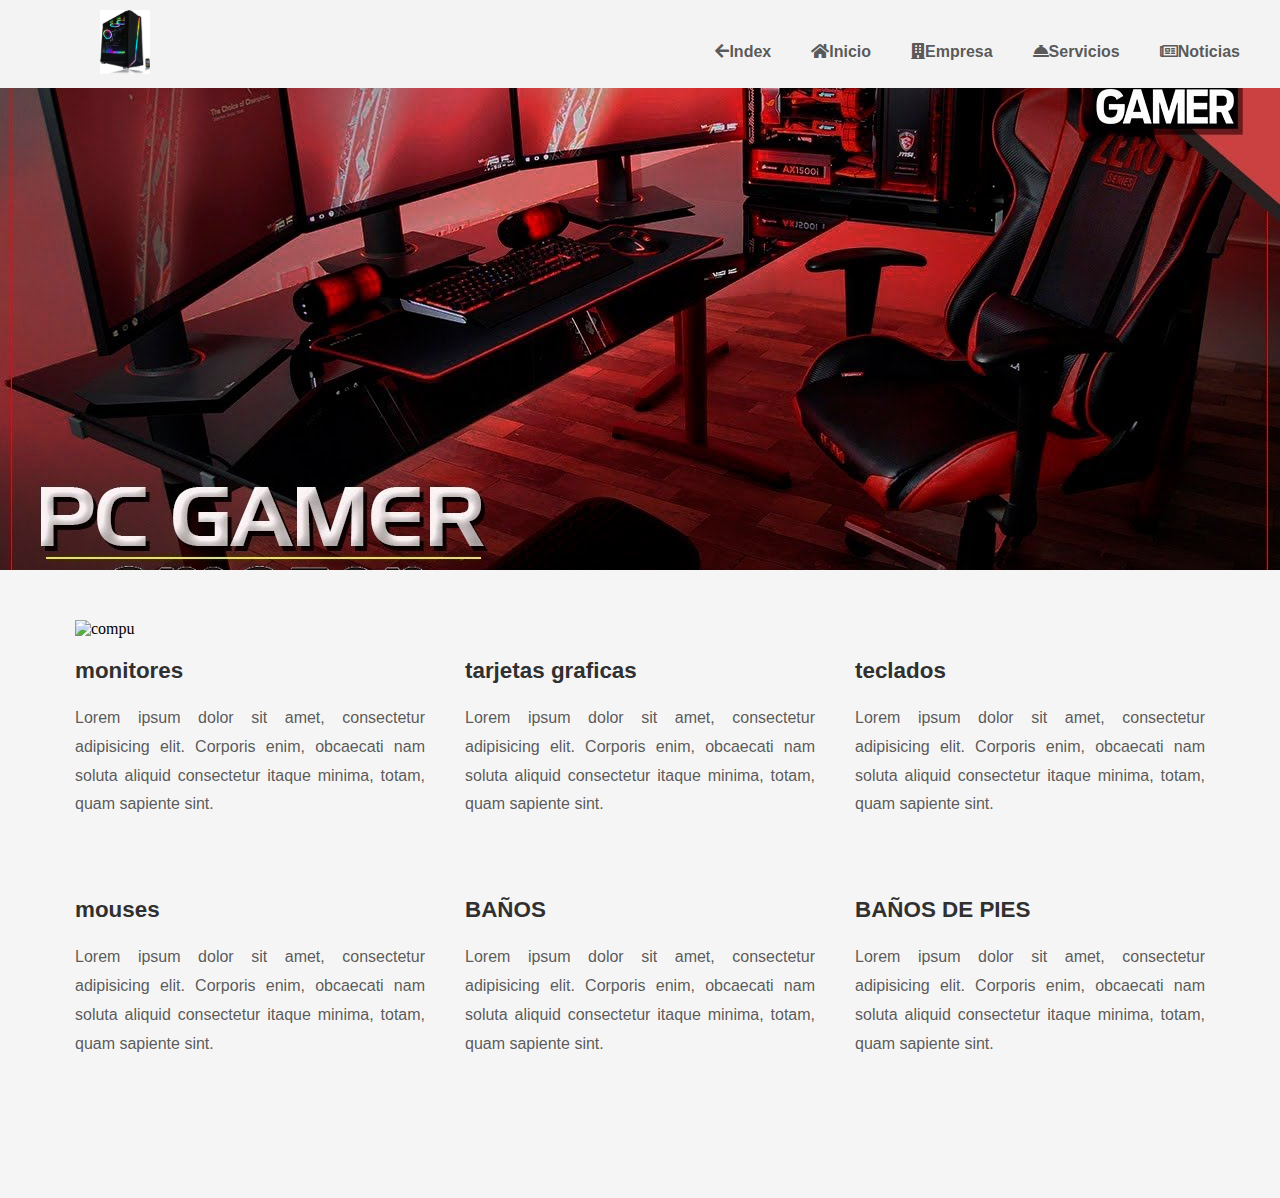
==== maquetacion.html @ a46b32b4 "cambios" ====
<!DOCTYPE html>
<html lang="en">
<head>
    <meta charset="UTF-8">
    <meta http-equiv="X-UA-Compatible" content="IE=edge">
    <meta name="viewport" content="width=device-width, initial-scale=1.0">
    <title>Maquetación</title>
    <link rel="stylesheet" href="css/maquetacion_grid.css">
    <link rel="stylesheet" href="icons/all.css">
</head>
<body>
    <header>
        <img class= "icono-spa" width="50px" src="img/71z7ztyH1LL._AC_SL1500_.jpg" alt="">
        <nav>             
                <input class="check-menu" type="checkbox" id="btn-menu">
                <label class="menu-hamburger" for="btn-menu">&#9776</label>
            <ul class="menu">
                <li class="last-item"><i class="fas fa-arrow-left"></i><a href="menu-fixed.html">Index</a></li>
                <li class="last-item"><i class="fas fa-home"></i><a href="#">Inicio</a></li>
                <li class="last-item"><i class="fas fa-building"></i><a href="#">Empresa</a></li>
                <li class="last-item"><i class="fas fa-concierge-bell"></i><a href="#">Servicios</a></li>
                <li class="last-item"><i class="far fa-newspaper"></i><a href="#">Noticias</a></li>
            </ul>
        </nav>
    </header>   
    <div class="main-content">
        <section>

        </section>
        <div class="articles">
            <article class="article sala">
                <img class="img-article" src="" alt="compu">
                <h3>monitores</h3>
                <div class="borde-inferior"></div>
                <div class="texto-articulo">
                    <p>Lorem ipsum dolor sit amet, consectetur adipisicing elit. Corporis enim, obcaecati nam soluta aliquid consectetur itaque minima, totam, quam sapiente sint.</p>
                </div>
            </article>
            <article class="article camas">
                <img class="img-article" src="img/R (1).jfif" alt="">
                <h3>tarjetas graficas</h3>
                <div class="borde-inferior"></div>
                    <p>Lorem ipsum dolor sit amet, consectetur adipisicing elit. Corporis enim, obcaecati nam soluta aliquid consectetur itaque minima, totam, quam sapiente sint.</p>
            </article>
            <article class="article baños">
                <img class="img-article" src="img/vitality-spa-manicure-teen-nails.jpg" alt="">
                <h3>teclados</h3>
                <div class="borde-inferior"></div>
                <p>Lorem ipsum dolor sit amet, consectetur adipisicing elit. Corporis enim, obcaecati nam soluta aliquid consectetur itaque minima, totam, quam sapiente sint.</p>
            </article>
            <article class="article cuadros">
                <img class="img-article" src="img/c80537_10243f13af6b488daff4ddc4246bfa97_mv2.jpg" alt="">
                <h3>mouses</h3>
                <div class="borde-inferior"></div> 
                <p>Lorem ipsum dolor sit amet, consectetur adipisicing elit. Corporis enim, obcaecati nam soluta aliquid consectetur itaque minima, totam, quam sapiente sint.</p>
            </article>
            <article class="article comedor">
                <img class="img-article" src="img/f34c5ac74468322a6ce24373d2f47c29.jpg" alt="">
                <h3>BAÑOS</h3>
                <div class="borde-inferior"></div>
                <p>Lorem ipsum dolor sit amet, consectetur adipisicing elit. Corporis enim, obcaecati nam soluta aliquid consectetur itaque minima, totam, quam sapiente sint.</p>
            </article>
            <article class="article comedor">
                <img class="img-article" src="img/OIP (1).jfif" alt="">
                <h3>BAÑOS DE PIES</h3>
                <div class="borde-inferior"></div>
                <p>Lorem ipsum dolor sit amet, consectetur adipisicing elit. Corporis enim, obcaecati nam soluta aliquid consectetur itaque minima, totam, quam sapiente sint.</p>
            </article>
        </div>
        <footer></footer>
    </div>
</body>
</html>
---- css/maquetacion_grid.css ----
*{
    margin: 0;
    padding: 0;
}
body {
    background: whitesmoke;
}
header label {
    display: block;
}
header label:hover {
    cursor: pointer;
    background: rgb(0,0,0,.4);
}
nav {
    position: fixed;
    width: 100%;
    top: 0;
    background: rgb(243,243,243);
} 
.menu-hamburger {
    position: absolute;
    right: 20px;
    top: 10px;
    font-size: 2em;
    display: none;
    z-index: 10;
    color: white;
}
.check-menu {
    visibility: hidden;
}
ul {
    display: flex;
    justify-content: flex-end;
    list-style: none;
    width: 100%;
    height: 70px;
}
li {
    margin-top: 20px;
    margin-right: 20px;
}
.last-item {
    margin-right: 40px;
    color: rgb(48,48,48,.8);
    /* color: white; */
    /* font-size: .9em; */
    font-size: 1em;
    /* font-weight: 600; */
    margin-top: 25px;
}
a {
    text-decoration: none;
    color: rgb(48,48,48,.8);
    font-weight: 900;
    font-family: helvetica, arial, sans-serif;
}
.icono-spa {
    position: fixed;
    top: 10px;
    left: 100px;
    z-index: 20;
}
.img-principal {
    margin-top: 45px;
    width: 100%;
    clear: both;
}
section {
    background: url("../img/compu.jpg");
    margin-top: 70px; 
    background-repeat: no-repeat;
    background-size: cover;
    background-position: right center;
    height: 500px;
}
.articles {
    display: grid;
    width: 90%;
    margin: 50px auto;
    grid-template-columns: repeat(3,400px);
    gap: 60px;
    grid-template: "masajes     piedras      manicure"     auto    
                   "maquillaje  peluqueria   depilacion"   auto
                   "productos   aceites      empty"        auto /
                    400px       400px        400px;

    justify-content: center;
}

.img-article {
    width: 400px; 
}
.masajes {
    grid-area: masajes;
}
.piedras {
    grid-area: piedras;
}
.manicure {
    grid-area: manicure;
}
.maquillaje {
    grid-area: maquillaje;
}
.peluqueria {
    grid-area: peluqueria;
}
.depilacion {
    grid-area: depilacion;
}
.productos {
    grid-area: productos;
}
.aceites {
    grid-area: aceites;
}
h3 {
    font-family: 'Roboto', sans-serif;
    color: rgb(48,48,48);
    font-weight: 900;
    font-size: 1.4em;
    margin: 20px 0 20px 0;
}
p {
    text-align: justify;
    color: rgb(48,48,48,.8);
    font-family: 'lato', sans-serif;
    line-height: 1.8em; 
}
footer {
    height: 50px;
}
@media only screen and (max-width: 1450px) {

    .articles {
         grid-template-columns: repeat(3,350px);
         gap: 40px;

        grid-template: "masajes     piedras      manicure"     auto    
                       "maquillaje  peluqueria   depilacion"   auto
                       "productos   aceites      empty"        auto /
                       350px        350px        350px;

    }
    .img-article {
        width: 350px; 
    }
}
@media only screen and (max-width: 1268px) {
    .articles {
         grid-template-columns: repeat(2, 400px);
        gap: 70px;
        grid-template: "sala     camas "      auto    
                        "manicure   cuadros"   auto    
                       "comedor  depilacion"   auto
                       "productos   aceites"      auto /
                        400px        400px;
    
    }
    .img-article {
        width: 400px; 
    }
}
@media only screen and (max-width: 960px) {
    .icono-home {
        left: 70px;
    }
    .articles {
        grid-template-columns: repeat(2, 350px);
        gap: 40px;
        
        grid-template: "masajes     piedras"      auto    
                        "baños  maquillaje"   auto    
                       "peluqueria  depilacion"   auto
                       "productos   aceites"      auto /
                        350px        350px;
    
    }
    .img-article {
        width: 350px; 
    }
@media only screen and (max-width: 800px) {
    .menu-hamburger {
        display: block;
        color: rgb(48,48,48,.8);
    }
      header nav {
        height: 75px;
        z-index: 10;
     }  
     .menu {
        background: rgb(0,0,0,.7);
        height: 100vh;
        display: block;
        right: 100%;
        padding-top: 50px;
        position: absolute;
    }
    li {
        display: block;
        border-bottom: 1px solid rgb(255,255,255,.4);
        margin: 25px 15px;
        text-align: center;
    }
     a {
        color: white;
        display: block;
    } 
    .last-item {
        /* display: none; */
        color: white;
    }
    .icono-spa {
        left: 30px;
    }
    .articles {
        grid-template-columns: 1fr, auto;
        gap: 40px;

        grid-template: "piedras"    auto    
                       "masajes"    auto    
                       "manicure"   auto  
                       "maquillaje" auto    
                       "peluqueria" auto  
                       "depilacion" auto
                       "productos"  auto
                       "aceites"    auto /
                        minmax(auto, 400px);       
    }
    .img-article {
        width: 90%; 
    }
    #btn-menu {
        position: absolute;
        right: 10px;
        top: 10px;
        font-size: 2em;
    }
    #btn-menu:checked ~ .menu{
        right: 0;
    }
    #btn-menu:checked ~ .menu-hamburger{
        color: white;
    }
}
}
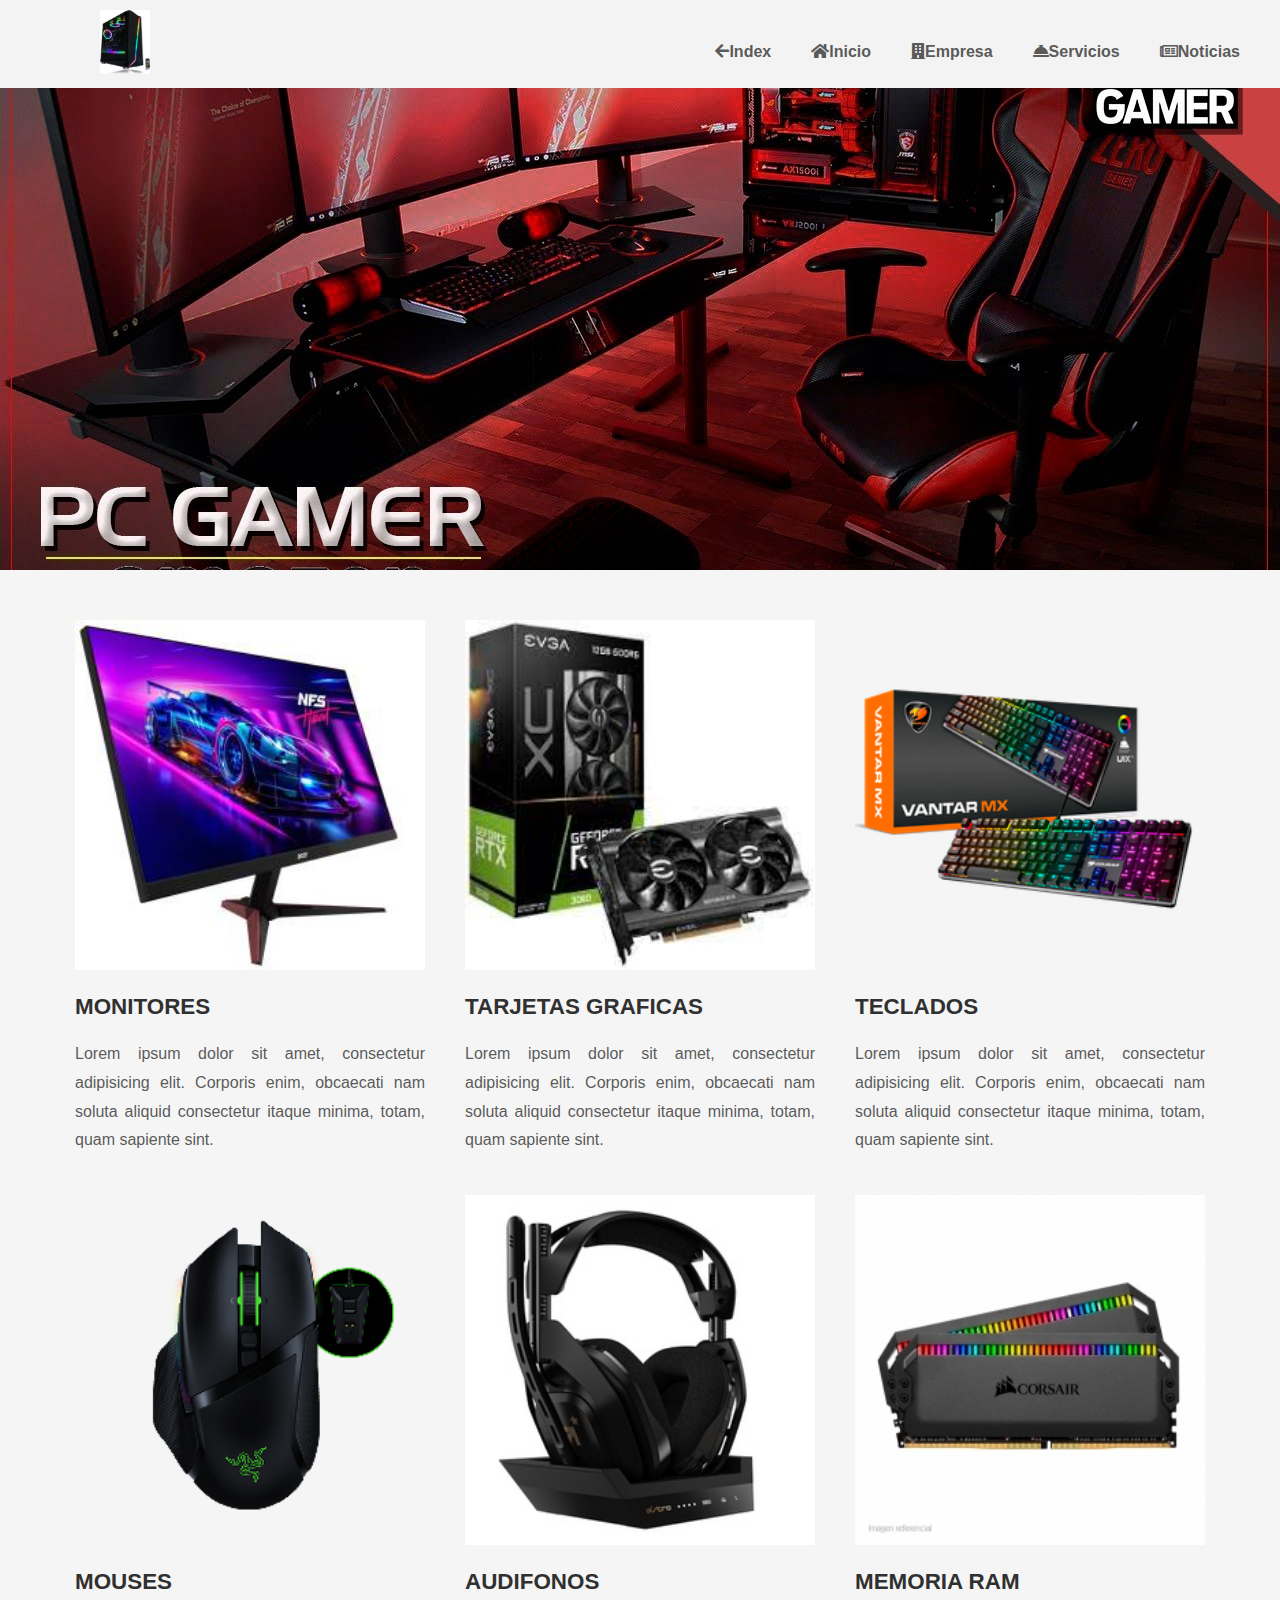
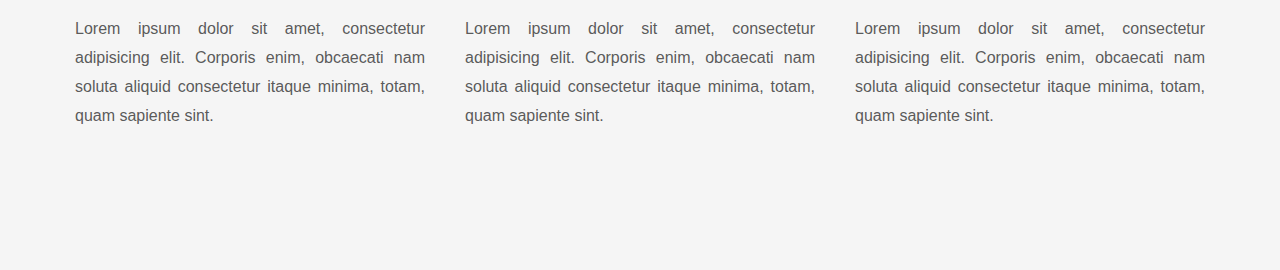
==== commit 67d6aaea: "maquetacion" ====
--- a/maquetacion.html
+++ b/maquetacion.html
@@ -15,7 +15,7 @@
                 <input class="check-menu" type="checkbox" id="btn-menu">
                 <label class="menu-hamburger" for="btn-menu">&#9776</label>
             <ul class="menu">
-                <li class="last-item"><i class="fas fa-arrow-left"></i><a href="menu-fixed.html">Index</a></li>
+                <li class="last-item"><i class="fas fa-arrow-left"></i><a href="index.html">Index</a></li>
                 <li class="last-item"><i class="fas fa-home"></i><a href="#">Inicio</a></li>
                 <li class="last-item"><i class="fas fa-building"></i><a href="#">Empresa</a></li>
                 <li class="last-item"><i class="fas fa-concierge-bell"></i><a href="#">Servicios</a></li>
@@ -29,40 +29,40 @@
         </section>
         <div class="articles">
             <article class="article sala">
-                <img class="img-article" src="" alt="compu">
-                <h3>monitores</h3>
+                <img class="img-article" src="img/aaaaaaaaaaaaaaaaaaaaaaaaaaaaaaaaaaaaaaaaaaaaaaaaaaaaaaaaaa.jpg" alt="compu">
+                <h3>MONITORES</h3>
                 <div class="borde-inferior"></div>
                 <div class="texto-articulo">
                     <p>Lorem ipsum dolor sit amet, consectetur adipisicing elit. Corporis enim, obcaecati nam soluta aliquid consectetur itaque minima, totam, quam sapiente sint.</p>
                 </div>
             </article>
             <article class="article camas">
-                <img class="img-article" src="img/R (1).jfif" alt="">
-                <h3>tarjetas graficas</h3>
+                <img class="img-article" src="img/uuuuuuuuuuuuuuuuuuuuuuuuuuuuuuuuuuu.jpg" alt="">
+                <h3>TARJETAS GRAFICAS</h3>
                 <div class="borde-inferior"></div>
                     <p>Lorem ipsum dolor sit amet, consectetur adipisicing elit. Corporis enim, obcaecati nam soluta aliquid consectetur itaque minima, totam, quam sapiente sint.</p>
             </article>
             <article class="article baños">
-                <img class="img-article" src="img/vitality-spa-manicure-teen-nails.jpg" alt="">
-                <h3>teclados</h3>
+                <img class="img-article" src="img/tecladiño.png" alt="">
+                <h3>TECLADOS</h3>
                 <div class="borde-inferior"></div>
                 <p>Lorem ipsum dolor sit amet, consectetur adipisicing elit. Corporis enim, obcaecati nam soluta aliquid consectetur itaque minima, totam, quam sapiente sint.</p>
             </article>
             <article class="article cuadros">
-                <img class="img-article" src="img/c80537_10243f13af6b488daff4ddc4246bfa97_mv2.jpg" alt="">
-                <h3>mouses</h3>
+                <img class="img-article" src="img/Razer Basilisk Ultimate Gaming Mouse.png" alt="">
+                <h3>MOUSES</h3>
                 <div class="borde-inferior"></div> 
                 <p>Lorem ipsum dolor sit amet, consectetur adipisicing elit. Corporis enim, obcaecati nam soluta aliquid consectetur itaque minima, totam, quam sapiente sint.</p>
             </article>
             <article class="article comedor">
-                <img class="img-article" src="img/f34c5ac74468322a6ce24373d2f47c29.jpg" alt="">
-                <h3>BAÑOS</h3>
+                <img class="img-article" src="img/audifonos.jpg" alt="">
+                <h3>AUDIFONOS</h3>
                 <div class="borde-inferior"></div>
                 <p>Lorem ipsum dolor sit amet, consectetur adipisicing elit. Corporis enim, obcaecati nam soluta aliquid consectetur itaque minima, totam, quam sapiente sint.</p>
             </article>
             <article class="article comedor">
-                <img class="img-article" src="img/OIP (1).jfif" alt="">
-                <h3>BAÑOS DE PIES</h3>
+                <img class="img-article" src="img/thum_21256me16gcodomplrgb_1.jpg.crdownload" alt="">
+                <h3>MEMORIA RAM</h3>
                 <div class="borde-inferior"></div>
                 <p>Lorem ipsum dolor sit amet, consectetur adipisicing elit. Corporis enim, obcaecati nam soluta aliquid consectetur itaque minima, totam, quam sapiente sint.</p>
             </article>
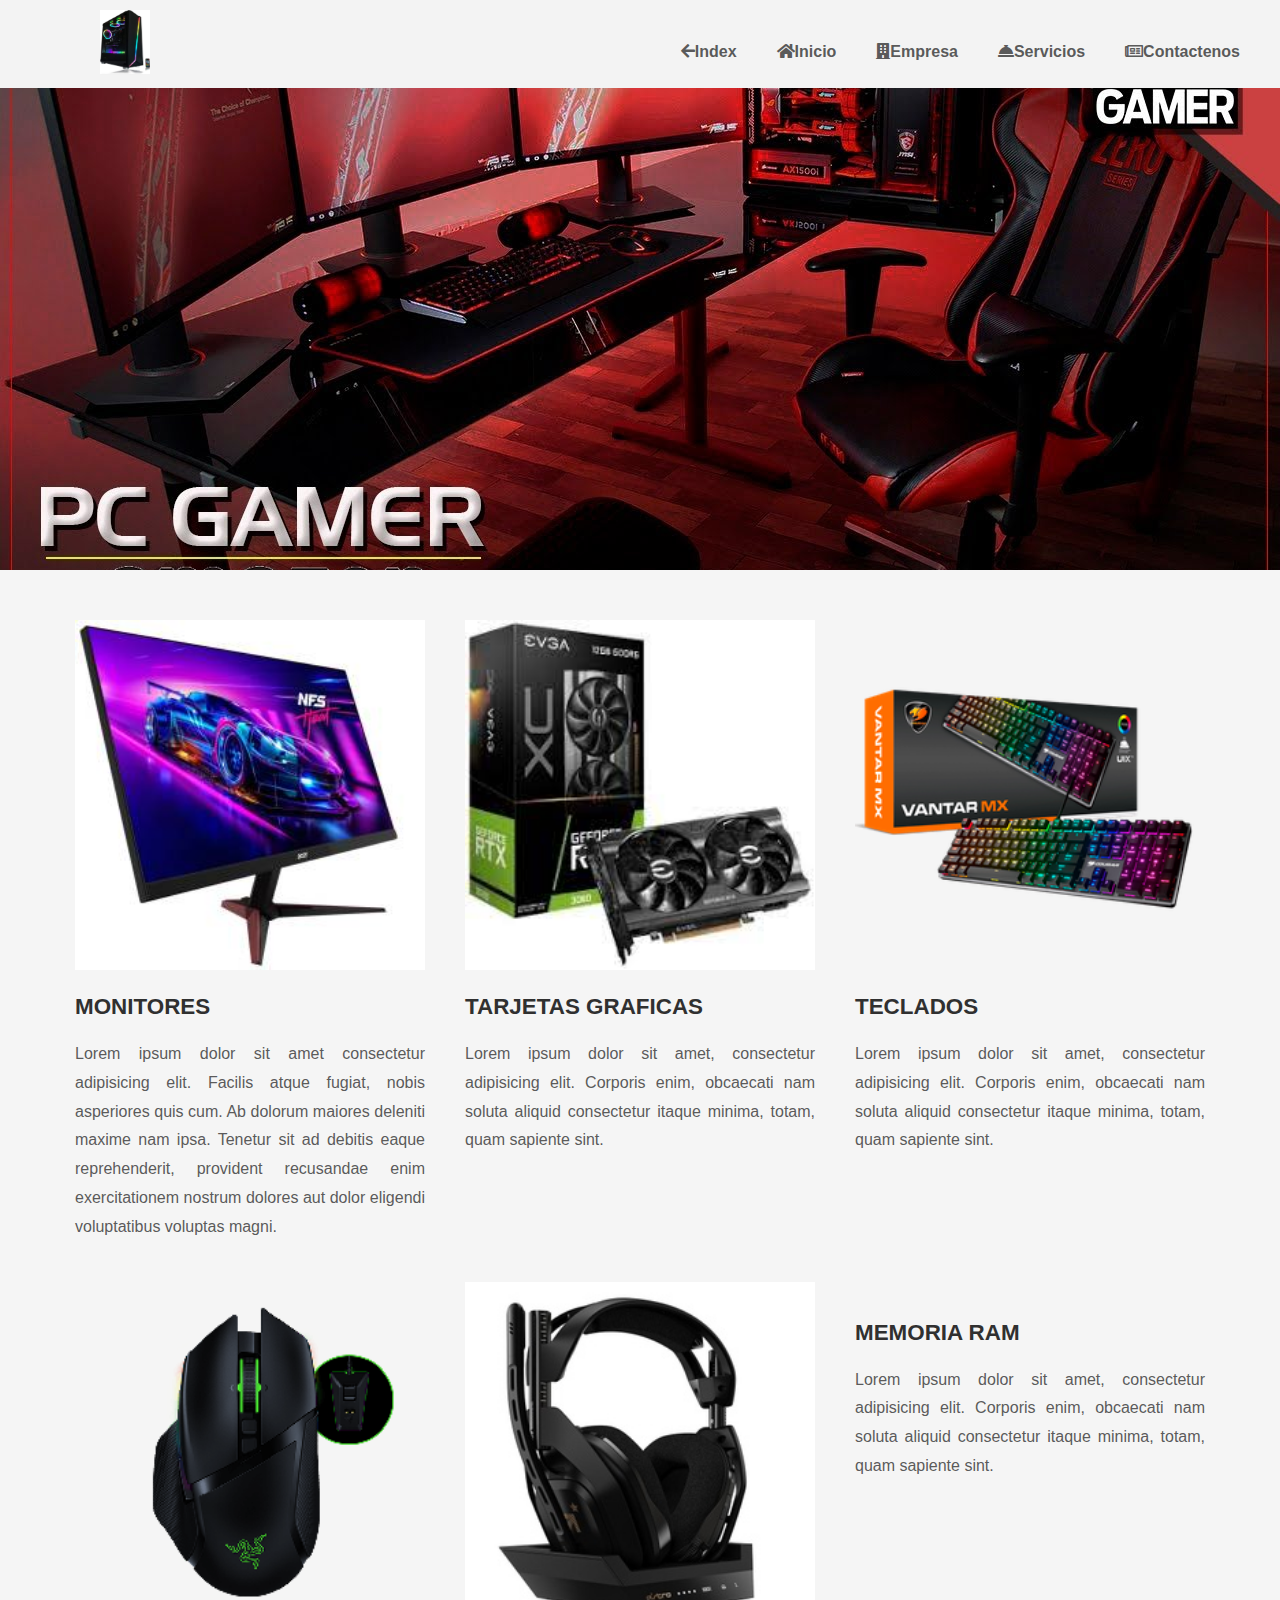
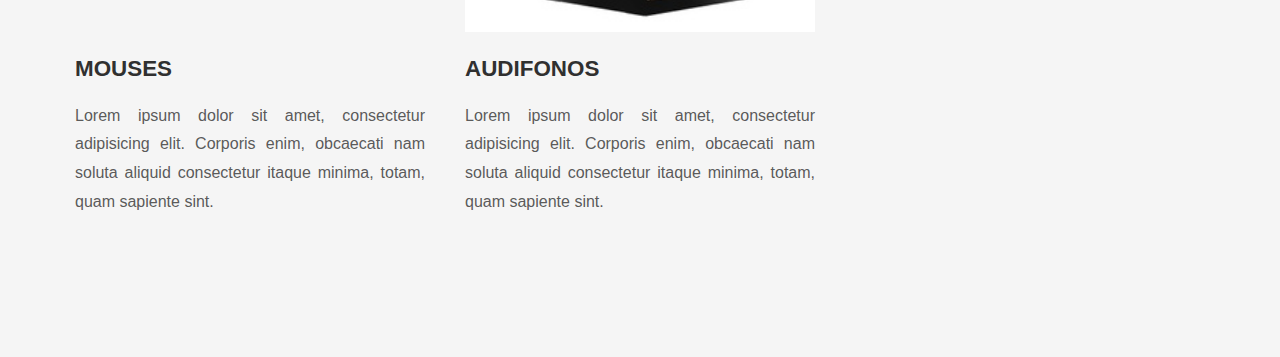
==== commit dd5520e2: "cambios" ====
--- a/maquetacion.html
+++ b/maquetacion.html
@@ -19,7 +19,7 @@
                 <li class="last-item"><i class="fas fa-home"></i><a href="#">Inicio</a></li>
                 <li class="last-item"><i class="fas fa-building"></i><a href="#">Empresa</a></li>
                 <li class="last-item"><i class="fas fa-concierge-bell"></i><a href="#">Servicios</a></li>
-                <li class="last-item"><i class="far fa-newspaper"></i><a href="#">Noticias</a></li>
+                <li class="last-item"><i class="far fa-newspaper"></i><a href="contactenos.html">Contactenos</a></li>
             </ul>
         </nav>
     </header>   
@@ -33,7 +33,7 @@
                 <h3>MONITORES</h3>
                 <div class="borde-inferior"></div>
                 <div class="texto-articulo">
-                    <p>Lorem ipsum dolor sit amet, consectetur adipisicing elit. Corporis enim, obcaecati nam soluta aliquid consectetur itaque minima, totam, quam sapiente sint.</p>
+                    <p>Lorem ipsum dolor sit amet consectetur adipisicing elit. Facilis atque fugiat, nobis asperiores quis cum. Ab dolorum maiores deleniti maxime nam ipsa. Tenetur sit ad debitis eaque reprehenderit, provident recusandae enim exercitationem nostrum dolores aut dolor eligendi voluptatibus voluptas magni.</p>
                 </div>
             </article>
             <article class="article camas">
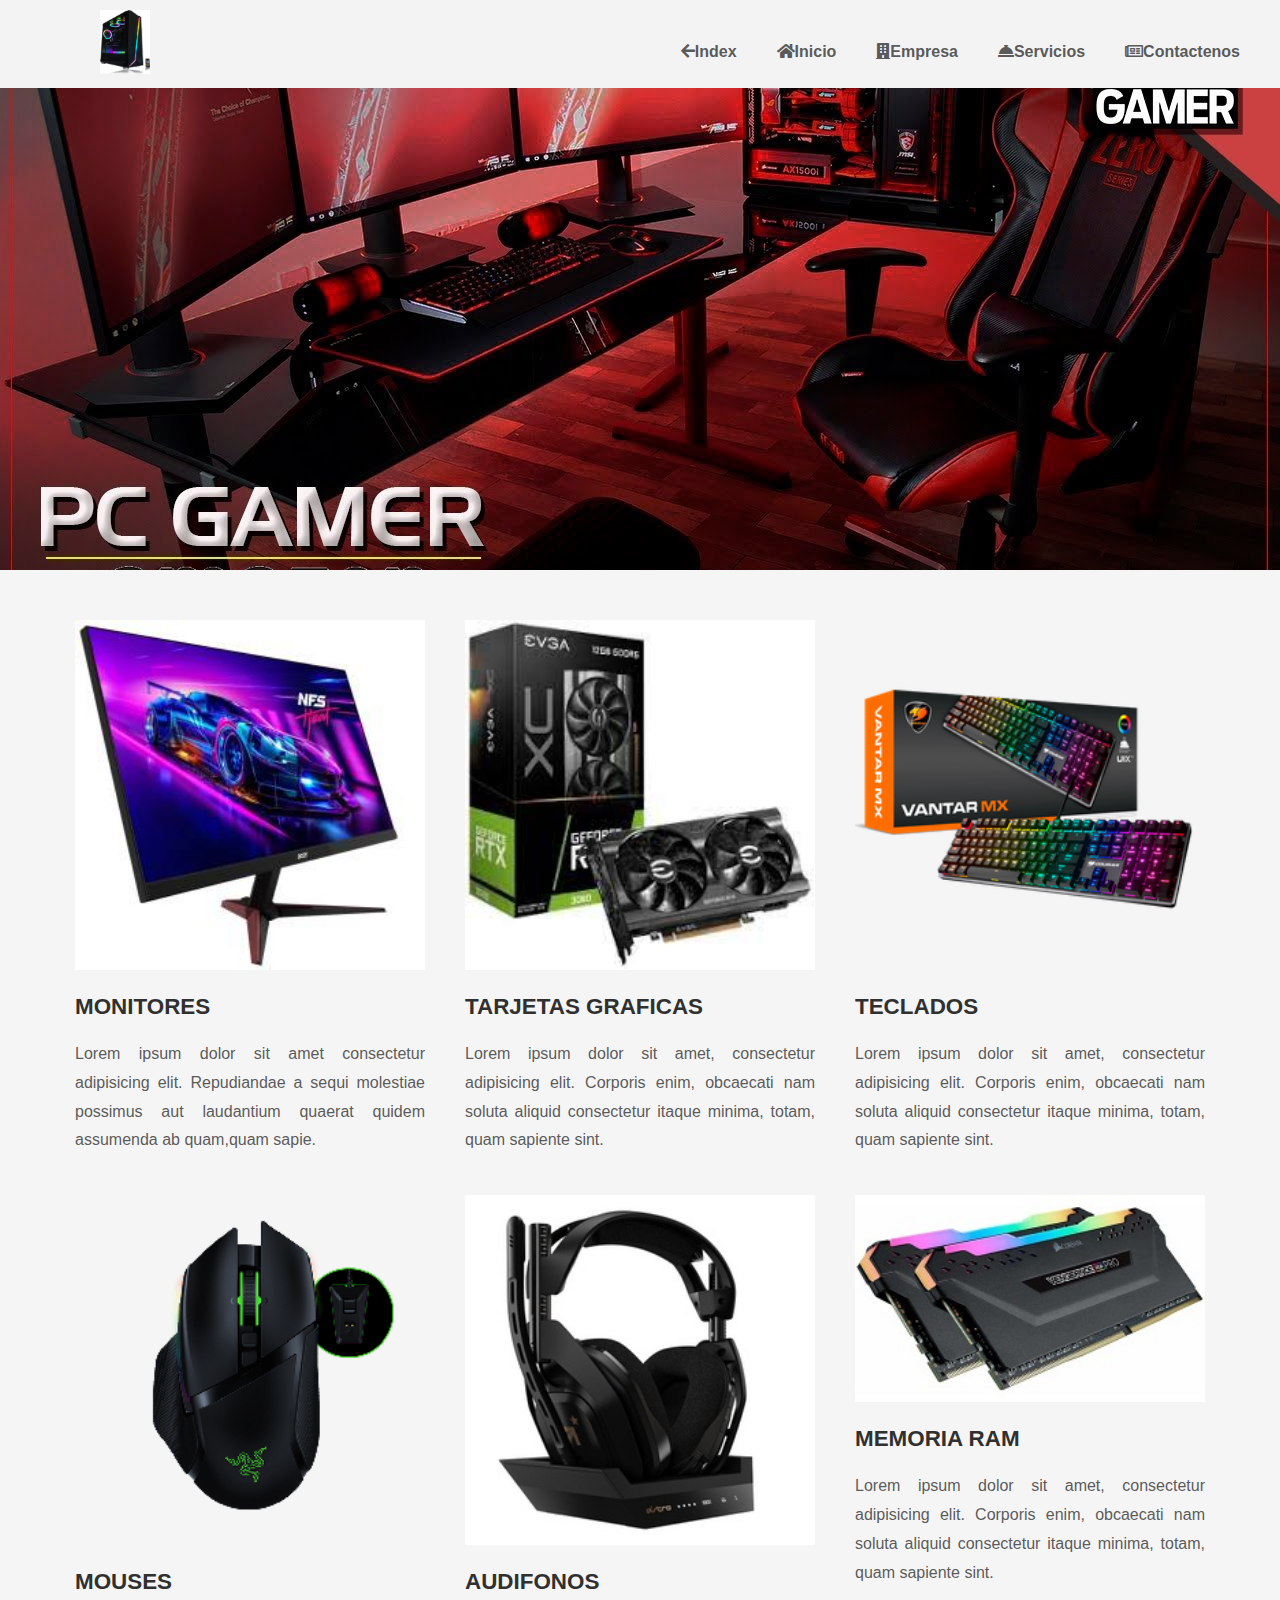
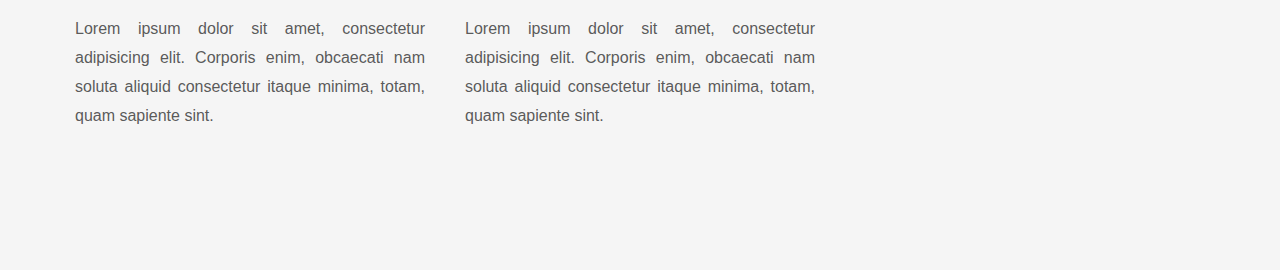
==== commit 89c74ebd: "cambios nuevos" ====
--- a/maquetacion.html
+++ b/maquetacion.html
@@ -33,7 +33,7 @@
                 <h3>MONITORES</h3>
                 <div class="borde-inferior"></div>
                 <div class="texto-articulo">
-                    <p>Lorem ipsum dolor sit amet consectetur adipisicing elit. Facilis atque fugiat, nobis asperiores quis cum. Ab dolorum maiores deleniti maxime nam ipsa. Tenetur sit ad debitis eaque reprehenderit, provident recusandae enim exercitationem nostrum dolores aut dolor eligendi voluptatibus voluptas magni.</p>
+                    <p>Lorem ipsum dolor sit amet consectetur adipisicing elit. Repudiandae a sequi molestiae possimus aut laudantium quaerat quidem assumenda ab quam,quam sapie.</p>
                 </div>
             </article>
             <article class="article camas">
@@ -61,7 +61,7 @@
                 <p>Lorem ipsum dolor sit amet, consectetur adipisicing elit. Corporis enim, obcaecati nam soluta aliquid consectetur itaque minima, totam, quam sapiente sint.</p>
             </article>
             <article class="article comedor">
-                <img class="img-article" src="img/thum_21256me16gcodomplrgb_1.jpg.crdownload" alt="">
+                <img class="img-article" src="img/aaaaaa260x154.jpg" alt="">
                 <h3>MEMORIA RAM</h3>
                 <div class="borde-inferior"></div>
                 <p>Lorem ipsum dolor sit amet, consectetur adipisicing elit. Corporis enim, obcaecati nam soluta aliquid consectetur itaque minima, totam, quam sapiente sint.</p>
